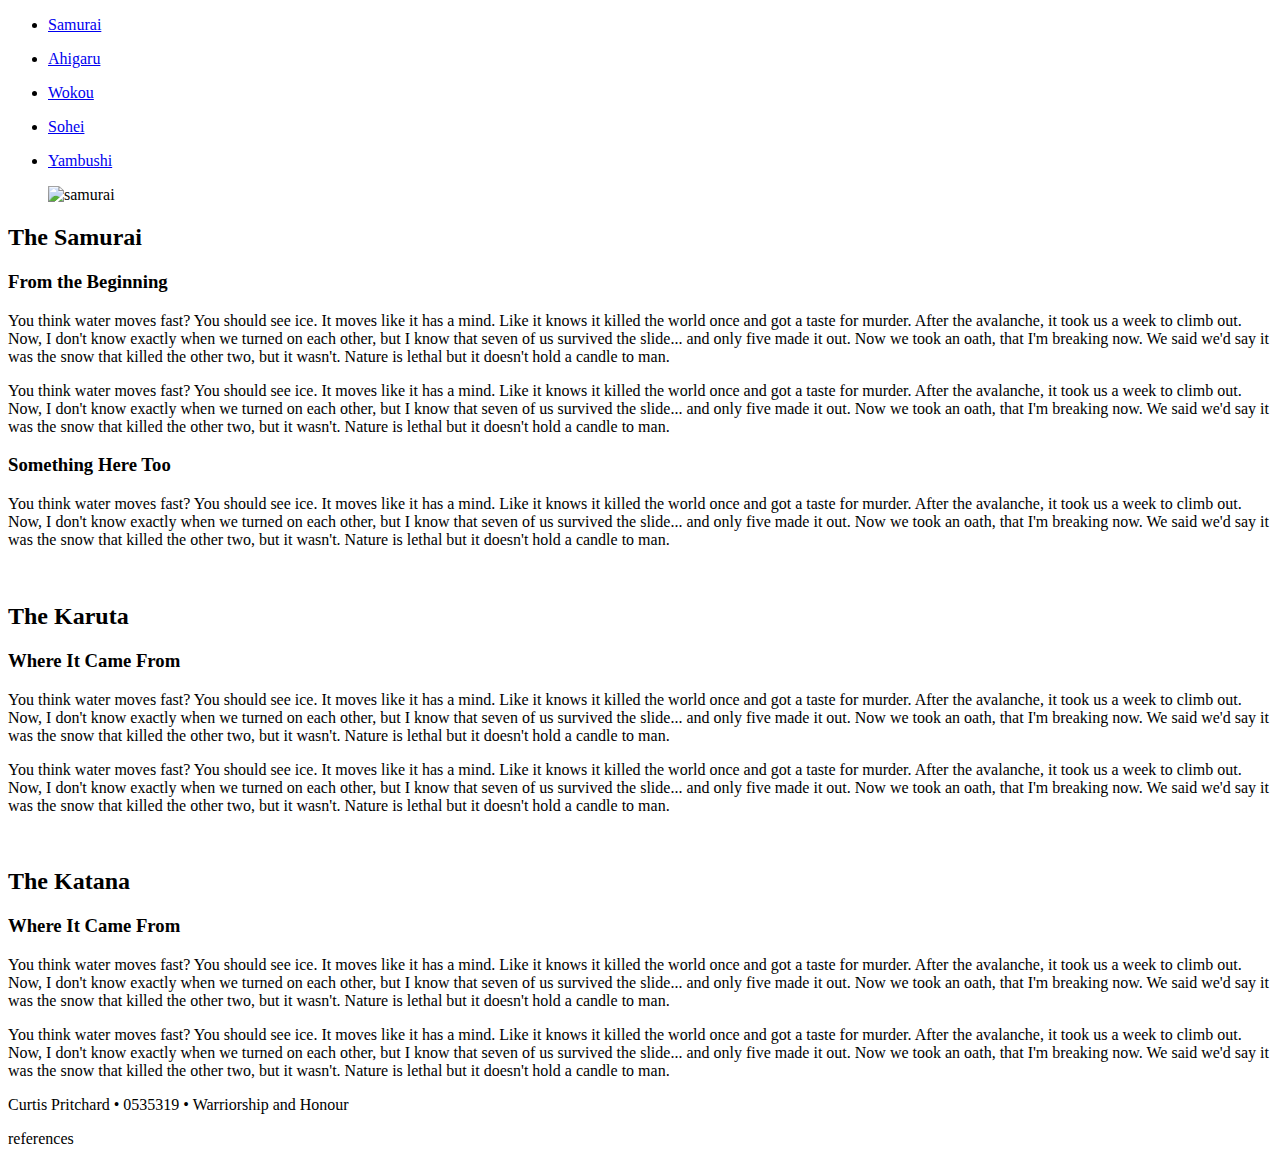
==== index.html @ 3a002437 "changed the name of the initial webpage" ====
<!DOCTYPE html>
<html lang="en">
<head>
    <meta charset="UTF-8">
    <meta name="viewport" content="width=device-width, initial-scale=1.0">
    <title>Document</title>
    <link rel="stylesheet" href="./stylesheet.css">
</head>
<body>
    <header>
        <nav>
            <ul>
                <li>
                    <a href="./samurai.html"><p>Samurai</p></a>
                </li>
                <li>
                    <a href="./ahigaru.html"><p>Ahigaru</p></a>
                </li>
                <li>
                    <a href="./wokou.html"><p>Wokou</p></a>
                </li>
                <li>
                    <a href="./sohei.html"><p>Sohei</p></a>
                </li>
                <li>
                    <a href="./yamabushi.html"><p>Yambushi</p></a>
                </li>
            </ul>
        </nav>
    </header>
    <article >
        <figure>
            <!-- https://www.pinterest.ca/pin/616008055262025249/ -->
            <img src="./@resources/samurai.png" alt="samurai">
        </figure>
        <section>
            <h2>The Samurai</h2>
            <div>
                <h3>From the Beginning</h3>
                <p>You think water moves fast? You should see ice. It moves like it has a mind. Like it knows it killed the world once and got a taste for murder. After the avalanche, it took us a week to climb out. Now, I don't know exactly when we turned on each other, but I know that seven of us survived the slide... and only five made it out. Now we took an oath, that I'm breaking now. We said we'd say it was the snow that killed the other two, but it wasn't. Nature is lethal but it doesn't hold a candle to man.</p>
                <p>You think water moves fast? You should see ice. It moves like it has a mind. Like it knows it killed the world once and got a taste for murder. After the avalanche, it took us a week to climb out. Now, I don't know exactly when we turned on each other, but I know that seven of us survived the slide... and only five made it out. Now we took an oath, that I'm breaking now. We said we'd say it was the snow that killed the other two, but it wasn't. Nature is lethal but it doesn't hold a candle to man.</p>
                <h3>Something Here Too</h3>
                <p>You think water moves fast? You should see ice. It moves like it has a mind. Like it knows it killed the world once and got a taste for murder. After the avalanche, it took us a week to climb out. Now, I don't know exactly when we turned on each other, but I know that seven of us survived the slide... and only five made it out. Now we took an oath, that I'm breaking now. We said we'd say it was the snow that killed the other two, but it wasn't. Nature is lethal but it doesn't hold a candle to man.</p>
            </div>
        </section>
    </article>
    
    <article >
        <figure class="taped">
            <!-- https://www.samuraimuseum.jp/shop/product/antique-mid-edo-period-tetsusabiji-samurai-armor-with-tokubetsu-kicho-shiryo-certificate/ -->
            <img src="https://www.samuraimuseum.jp/shop/wp-content/uploads/2020/05/IMG_4786-scaled.jpg" alt="">
        </figure>
        <section>
            <h2>The Karuta</h2>
            <div>
                <h3>Where It Came From</h3>
                <p>You think water moves fast? You should see ice. It moves like it has a mind. Like it knows it killed the world once and got a taste for murder. After the avalanche, it took us a week to climb out. Now, I don't know exactly when we turned on each other, but I know that seven of us survived the slide... and only five made it out. Now we took an oath, that I'm breaking now. We said we'd say it was the snow that killed the other two, but it wasn't. Nature is lethal but it doesn't hold a candle to man.</p>
                <p>You think water moves fast? You should see ice. It moves like it has a mind. Like it knows it killed the world once and got a taste for murder. After the avalanche, it took us a week to climb out. Now, I don't know exactly when we turned on each other, but I know that seven of us survived the slide... and only five made it out. Now we took an oath, that I'm breaking now. We said we'd say it was the snow that killed the other two, but it wasn't. Nature is lethal but it doesn't hold a candle to man.</p> 
            </div>
        </section>
    </article>
    
    <article >
        <figure class="taped">
            <!-- https://www.behance.net/gallery/68661113/Katana-on-stand -->
            <img src="https://mir-s3-cdn-cf.behance.net/project_modules/fs/afca2068661113.5b652a6c69037.jpg" alt="">
        </figure>
        <section>
            <h2>The Katana</h2>
            <div>
                <h3>Where It Came From</h3>
                <p>You think water moves fast? You should see ice. It moves like it has a mind. Like it knows it killed the world once and got a taste for murder. After the avalanche, it took us a week to climb out. Now, I don't know exactly when we turned on each other, but I know that seven of us survived the slide... and only five made it out. Now we took an oath, that I'm breaking now. We said we'd say it was the snow that killed the other two, but it wasn't. Nature is lethal but it doesn't hold a candle to man.</p>
                <p>You think water moves fast? You should see ice. It moves like it has a mind. Like it knows it killed the world once and got a taste for murder. After the avalanche, it took us a week to climb out. Now, I don't know exactly when we turned on each other, but I know that seven of us survived the slide... and only five made it out. Now we took an oath, that I'm breaking now. We said we'd say it was the snow that killed the other two, but it wasn't. Nature is lethal but it doesn't hold a candle to man.</p> 
            </div>
        </section>
    </article>
    <footer><p> Curtis Pritchard &bullet; 0535319 &bullet; Warriorship and Honour </p> <a>references</a></footer>
</body>
</html>
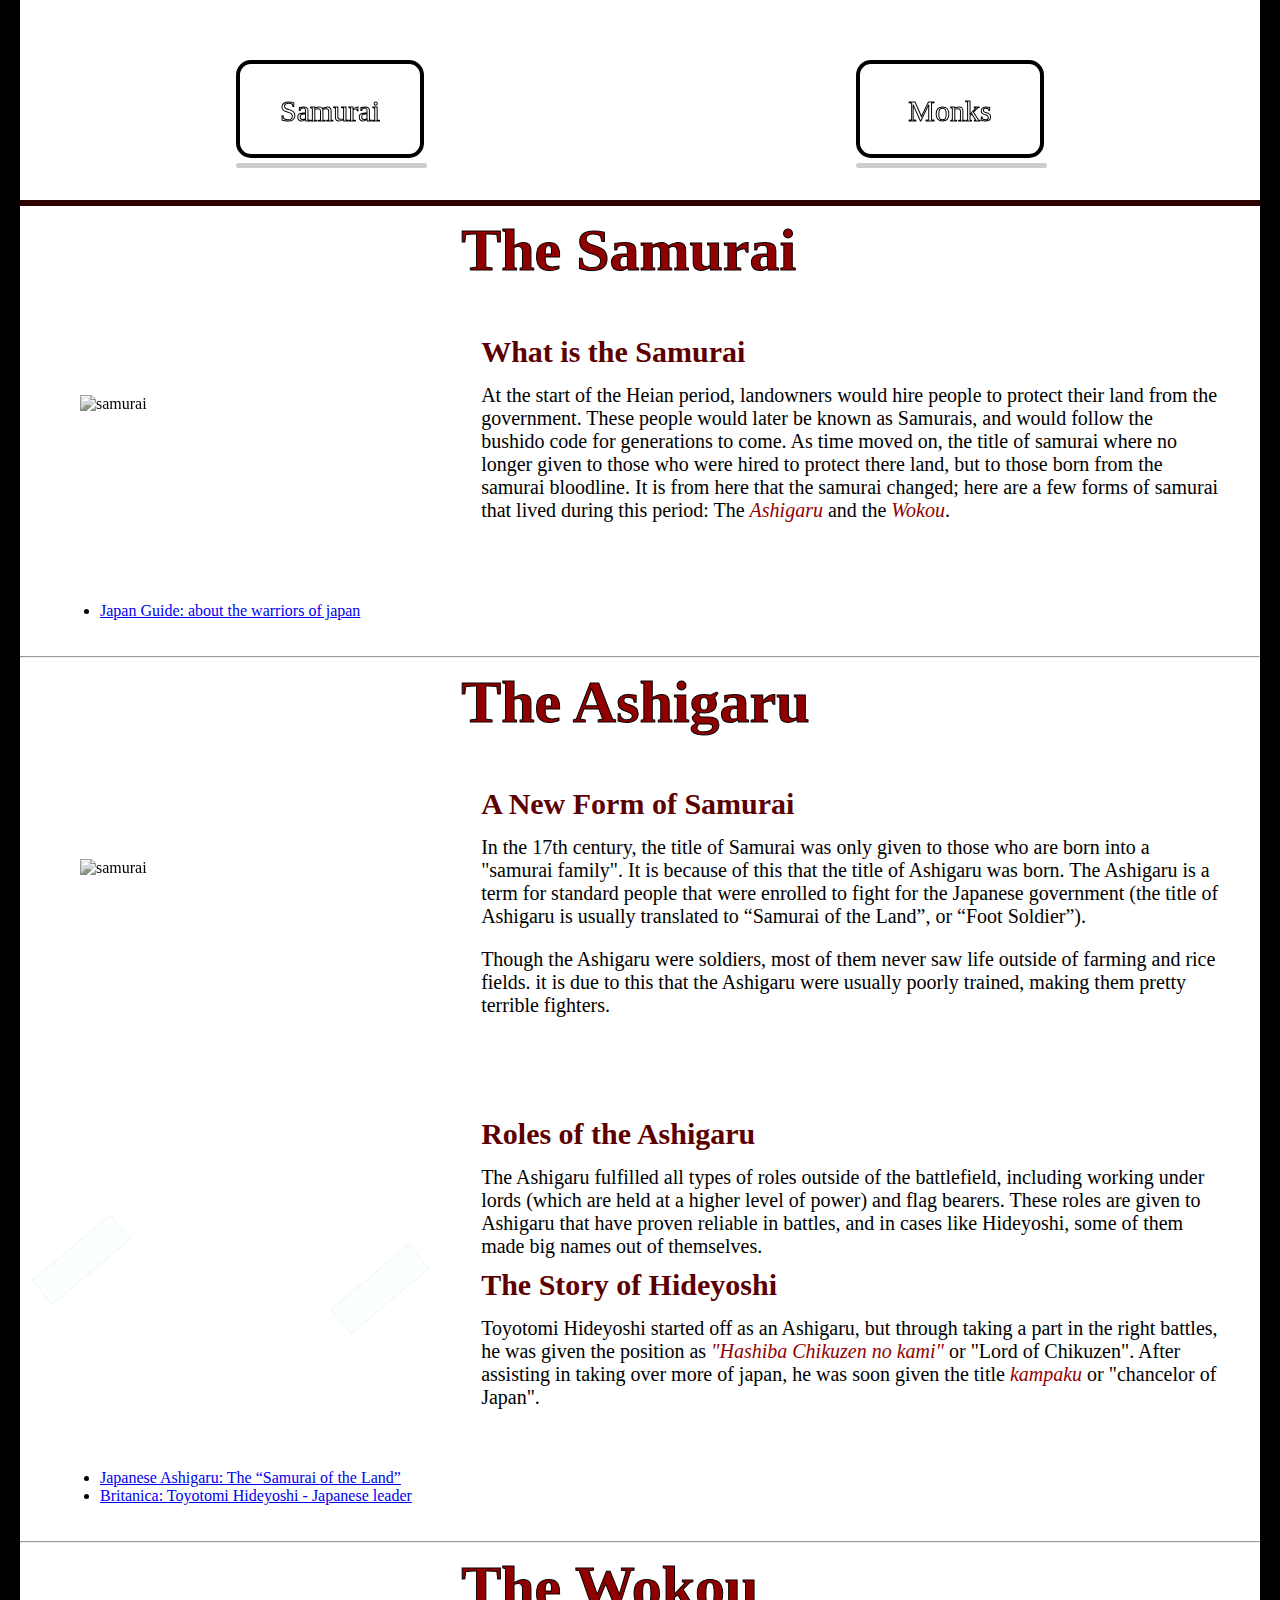
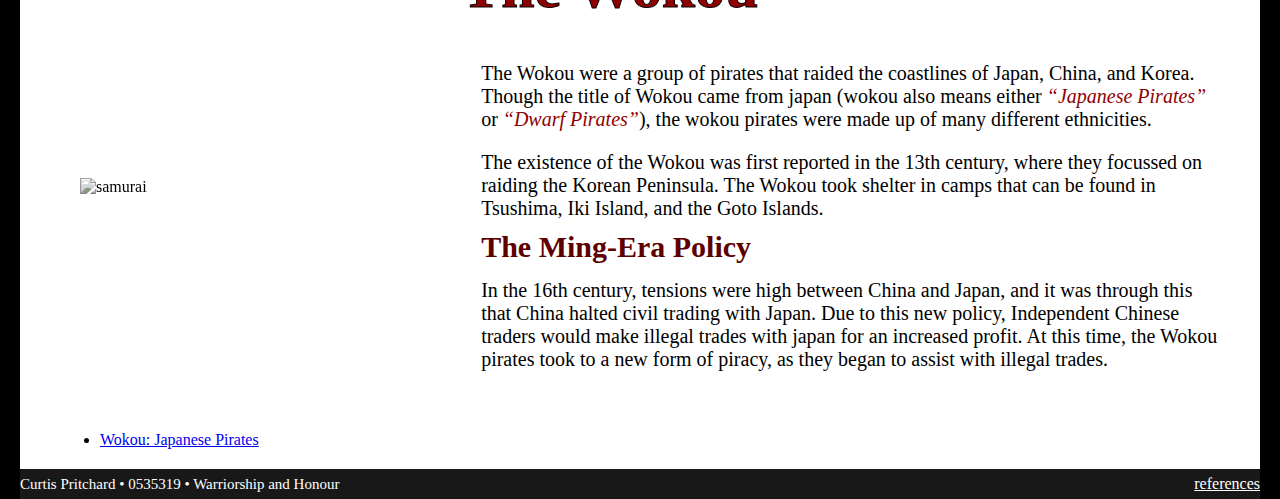
==== commit 352ee4b1: "added content to page" ====
--- a/index.html
+++ b/index.html
@@ -11,24 +11,24 @@
         <nav>
             <ul>
                 <li>
-                    <a href="./samurai.html"><p>Samurai</p></a>
+                    <a href="./index.html"><p>Samurai</p></a>
                 </li>
-                <li>
-                    <a href="./ahigaru.html"><p>Ahigaru</p></a>
+                <!-- <li>
+                    <a href="./ashigaru.html"><p>Ashigaru</p></a>
                 </li>
                 <li>
                     <a href="./wokou.html"><p>Wokou</p></a>
-                </li>
+                </li> -->
+                <!-- <li>
+                    <a href="./sohei.html"><p></p></a>
+                </li> -->
                 <li>
-                    <a href="./sohei.html"><p>Sohei</p></a>
-                </li>
-                <li>
-                    <a href="./yamabushi.html"><p>Yambushi</p></a>
+                    <a href="./sohei.html"><p>Monks</p></a>
                 </li>
             </ul>
         </nav>
     </header>
-    <article >
+    <article>
         <figure>
             <!-- https://www.pinterest.ca/pin/616008055262025249/ -->
             <img src="./@resources/samurai.png" alt="samurai">
@@ -36,44 +36,84 @@
         <section>
             <h2>The Samurai</h2>
             <div>
-                <h3>From the Beginning</h3>
-                <p>You think water moves fast? You should see ice. It moves like it has a mind. Like it knows it killed the world once and got a taste for murder. After the avalanche, it took us a week to climb out. Now, I don't know exactly when we turned on each other, but I know that seven of us survived the slide... and only five made it out. Now we took an oath, that I'm breaking now. We said we'd say it was the snow that killed the other two, but it wasn't. Nature is lethal but it doesn't hold a candle to man.</p>
-                <p>You think water moves fast? You should see ice. It moves like it has a mind. Like it knows it killed the world once and got a taste for murder. After the avalanche, it took us a week to climb out. Now, I don't know exactly when we turned on each other, but I know that seven of us survived the slide... and only five made it out. Now we took an oath, that I'm breaking now. We said we'd say it was the snow that killed the other two, but it wasn't. Nature is lethal but it doesn't hold a candle to man.</p>
-                <h3>Something Here Too</h3>
-                <p>You think water moves fast? You should see ice. It moves like it has a mind. Like it knows it killed the world once and got a taste for murder. After the avalanche, it took us a week to climb out. Now, I don't know exactly when we turned on each other, but I know that seven of us survived the slide... and only five made it out. Now we took an oath, that I'm breaking now. We said we'd say it was the snow that killed the other two, but it wasn't. Nature is lethal but it doesn't hold a candle to man.</p>
+                <h3>What is the Samurai</h3>
+                <p>At the start of the Heian period, landowners would hire people to protect their land from the government. These people would later be known as Samurais, and would follow the bushido code for generations to come. As time moved on, the title of samurai where no longer given to those who were hired to protect there land, but to those born from the samurai bloodline. It is from here that the samurai changed; here are a few forms of samurai that lived during this period: The <em>Ashigaru</em> and the <em>Wokou</em>.</p>
+                <p></p>
             </div>
         </section>
     </article>
-    
-    <article >
-        <figure class="taped">
-            <!-- https://www.samuraimuseum.jp/shop/product/antique-mid-edo-period-tetsusabiji-samurai-armor-with-tokubetsu-kicho-shiryo-certificate/ -->
-            <img src="https://www.samuraimuseum.jp/shop/wp-content/uploads/2020/05/IMG_4786-scaled.jpg" alt="">
+    <article>
+        <ul>
+            <li><a href="https://www.phoenix-pop.com/who-are-the-types-of-japanese-warriors/">Japan Guide: about the warriors of japan</a></li>
+        </ul>
+    </article>
+    <BR><BR>
+    <HR>
+
+    <article>
+        <figure>
+            <!-- https://www.pinterest.ca/pin/616008055262025249/ -->
+            <img src="./@resources/Strings_for_night_firing.png" alt="samurai">
         </figure>
         <section>
-            <h2>The Karuta</h2>
+            <h2>The Ashigaru</h2>
             <div>
-                <h3>Where It Came From</h3>
-                <p>You think water moves fast? You should see ice. It moves like it has a mind. Like it knows it killed the world once and got a taste for murder. After the avalanche, it took us a week to climb out. Now, I don't know exactly when we turned on each other, but I know that seven of us survived the slide... and only five made it out. Now we took an oath, that I'm breaking now. We said we'd say it was the snow that killed the other two, but it wasn't. Nature is lethal but it doesn't hold a candle to man.</p>
-                <p>You think water moves fast? You should see ice. It moves like it has a mind. Like it knows it killed the world once and got a taste for murder. After the avalanche, it took us a week to climb out. Now, I don't know exactly when we turned on each other, but I know that seven of us survived the slide... and only five made it out. Now we took an oath, that I'm breaking now. We said we'd say it was the snow that killed the other two, but it wasn't. Nature is lethal but it doesn't hold a candle to man.</p> 
+                <h3>A New Form of Samurai</h3>
+                <p>In the 17th century, the title of Samurai was only given to those who are born into a "samurai family". It is because of this that the title of Ashigaru was born. The Ashigaru is a term for standard people that were enrolled to fight for the Japanese government (the title of Ashigaru is usually translated to “Samurai of the Land”, or “Foot Soldier”).</p>
+                <p>Though the Ashigaru were soldiers, most of them never saw life outside of farming and rice fields. it is due to this that the Ashigaru were usually poorly trained, making them pretty terrible fighters.
+                </p>
+                
             </div>
         </section>
     </article>
-    
     <article >
         <figure class="taped">
-            <!-- https://www.behance.net/gallery/68661113/Katana-on-stand -->
-            <img src="https://mir-s3-cdn-cf.behance.net/project_modules/fs/afca2068661113.5b652a6c69037.jpg" alt="">
+            <!-- https://www.pinterest.ca/pin/546694842261962752/ -->
+            <img src="https://heihachi.eu/history/warmatrix/time3/time1/Toyotomi%20Hideyoshi.jpg" alt="">
         </figure>
         <section>
-            <h2>The Katana</h2>
             <div>
-                <h3>Where It Came From</h3>
-                <p>You think water moves fast? You should see ice. It moves like it has a mind. Like it knows it killed the world once and got a taste for murder. After the avalanche, it took us a week to climb out. Now, I don't know exactly when we turned on each other, but I know that seven of us survived the slide... and only five made it out. Now we took an oath, that I'm breaking now. We said we'd say it was the snow that killed the other two, but it wasn't. Nature is lethal but it doesn't hold a candle to man.</p>
-                <p>You think water moves fast? You should see ice. It moves like it has a mind. Like it knows it killed the world once and got a taste for murder. After the avalanche, it took us a week to climb out. Now, I don't know exactly when we turned on each other, but I know that seven of us survived the slide... and only five made it out. Now we took an oath, that I'm breaking now. We said we'd say it was the snow that killed the other two, but it wasn't. Nature is lethal but it doesn't hold a candle to man.</p> 
+                <h3>Roles of the Ashigaru</h3>
+                <p>The Ashigaru fulfilled all types of roles outside of the battlefield, including working under lords (which are held at a higher level of power) and flag bearers. These roles are given to Ashigaru that have proven reliable in battles, and in cases like Hideyoshi, some of them made big names out of themselves.</p>
+                <h3>The Story of Hideyoshi</h3>
+                <p>Toyotomi Hideyoshi started off as an Ashigaru, but through taking a part in the right battles, he was given the position as <em>"Hashiba Chikuzen no kami"</em> or "Lord of Chikuzen". After assisting in taking over more of japan, he was soon given the title <em>kampaku</em> or "chancelor of Japan". </p>
             </div>
         </section>
     </article>
-    <footer><p> Curtis Pritchard &bullet; 0535319 &bullet; Warriorship and Honour </p> <a>references</a></footer>
+    <article>
+        <ul>
+            <li><a href="https://warfarehistorynetwork.com/2018/11/13/japanese-ashigaru-the-samurai-of-the-land/">Japanese Ashigaru: The “Samurai of the Land”</a></li>
+            <li><a href="https://www.britannica.com/biography/Toyotomi-Hideyoshi">Britanica: Toyotomi Hideyoshi - Japanese leader</a></li>
+        </ul>
+    </article>
+    <BR><BR>
+    <HR>
+
+    <article>
+        <figure>
+            <!-- https://www.pinterest.ca/pin/518265869608553870/ -->
+            <img src="https://imgsrc.baidu.com/baike/pic/item/1e30e924b899a901776ab95816950a7b0208f505.jpg" alt="samurai">
+        </figure>
+        <section>
+            <h2>The Wokou</h2>
+            <div>
+                <p>The Wokou were a group of pirates that raided the coastlines of Japan, China, and Korea. Though the title of Wokou came from japan (wokou also means either <em>“Japanese Pirates”</em> or  <em>“Dwarf Pirates”</em>), the wokou pirates were made up of many different ethnicities.</p>
+                <p>The existence of the Wokou was first reported in the 13th century, where they focussed on raiding the Korean Peninsula. The Wokou took shelter in camps that can be found in Tsushima, Iki Island, and the Goto Islands.</p>
+                <h3>The Ming-Era Policy</h3>
+                <p>In the 16th century, tensions were high between China and Japan, and it was through this that China halted civil trading with Japan. Due to this new policy, Independent Chinese traders would make illegal trades with japan for an increased profit. At this time, the Wokou pirates took to a new form of piracy, as they began to assist with illegal trades.</p>
+            </div>
+        </section>
+    </article>
+
+    
+    <article>
+        <ul>
+            <li><a href="http://factsanddetails.com/japan/cat16/sub107/entry-5320.html">Wokou: Japanese Pirates</a></li>
+            
+         
+        </ul>
+    </article>
+    
+    <footer><p> Curtis Pritchard &bullet; 0535319 &bullet; Warriorship and Honour </p> <a href="./references.html">references</a></footer>
 </body>
 </html>--- a/stylesheet.css
+++ b/stylesheet.css
@@ -0,0 +1,288 @@
+@import url("https://fonts.googleapis.com/css2?family=Merienda+One&display=swap");
+* {
+  margin: 0;
+  padding: 0;
+  font-family: "Merienda One", cursive;
+}
+
+html {
+    /* https://www.sketchuptextureclub.com/textures/materials/paper/white-crumpled-paper-texture-seamless-10827 */
+  background-image: url(./@resources/background.jpg);
+}
+
+body {
+  background-color: rgba(255, 255, 255, 0.767);
+  border-width: 0 20px;
+  border-color: black;
+  box-sizing: content-box;
+  border-style: solid;
+}
+
+header {
+  width: 100%;
+  height: 100px;
+  padding: 60px 0 40px 0;
+  border-bottom: 6px solid  rgb(46, 0, 0);
+}
+
+header nav ul {
+  display: flex;
+  list-style: none;
+  justify-content: space-around;
+}
+
+header nav ul li {
+  width: calc((100% / 5) - 60px);
+  
+}
+
+header nav ul li a {
+  display: block;
+  position: relative;
+  text-align: center;
+  color: white;
+  border: 4px solid black;
+  border-radius: 15px;
+  background-size: contain;
+  height: 90px;
+  -webkit-text-stroke: 1px black;
+  text-decoration: none;
+
+  filter: grayscale(100%);
+
+
+}
+
+header nav ul li:nth-child(1) a {
+  background-image: url(https://i.ytimg.com/vi/mMkUBJcNmME/maxresdefault.jpg);
+
+}
+
+header nav ul li:nth-child(2) a {
+  background-image: url(https://i.redd.it/aljstzlzhvm31.jpg);
+
+}
+
+header nav ul li:nth-child(3) a {
+  background-image: url(https://64.media.tumblr.com/970cf62d84a5379a2a6fdbd5c1fefd8c/bdfd5ca5ff756ce9-a9/s1280x1920/551702e50947d91821e3deba1a536670ba3d6ec2.jpg);
+
+}
+
+header nav ul li a p {  
+    position: absolute;
+    top: 30px;
+    width: 100%;
+    font-size: 30px;
+    
+    
+    
+}
+
+header nav ul li:hover a {
+    position: relative;
+    transform: translate(0, -10px);
+    transform-origin: center;
+    transition-delay: 0;
+    transition-duration: 500ms;
+}
+
+header nav ul li::after {
+  content: " ";
+  position: absolute;
+  display: block;
+  width: calc((100% / 5) - 65px);
+  height: 5px;
+  margin-top: 5px;
+  background-color: rgb(204, 204, 204);
+  border-radius: 15px;
+}
+
+article {
+    display: flex; 
+    
+}
+
+/* article:nth-of-type(n+2) {
+  border-width: 5px 0 0 0;
+  border-color: #550000a1;
+  border-style: ridge;
+  padding: 60px 0;
+} */
+
+article figure {
+
+    position: relative;
+    box-sizing: border-box;
+    /* background-color: red; */
+    width: 150%;
+    margin: auto 40px;
+    padding: 20px;
+}
+
+.taped::before {
+    content: " ";
+    position: absolute;
+    top: -5px;
+    left: -5px;
+    width: 100px;
+    height: 30px;
+    background-color: rgba(244, 254, 255, 0.274);
+    transform: translate(-25px, 5px) rotate(-40deg);
+    border: 1px solid rgba(23, 53, 99, 0.055);
+    z-index: 2;
+}
+
+.taped::after {
+    content: " ";
+    position: absolute;
+    bottom: -5px;
+    right: -5px;
+    width: 100px;
+    height: 30px;
+    background-color: rgba(244, 254, 255, 0.274);
+    transform: translate(25px, -2px) rotate(-40deg);
+    border: 1px solid rgba(23, 53, 99, 0.055);
+  }
+
+article figure img {
+  width: 100%;
+  background-position: left;
+  filter: grayscale(80%);
+  background-size: contain;
+  
+}
+
+
+article#info section {
+  padding-top: 60px;
+  
+}
+
+h2 {
+  margin: 10px 20px;
+  font-size: 60px;
+  display: inline-block;
+  color: rgb(145, 0, 0);
+  -webkit-text-stroke: 1px black;
+}
+
+h2 ~ p {
+  font-size: 35px;
+  color: #00000099;
+  text-indent: 90px;
+  margin: -10px 0 0 0;
+  display: inline-block;
+}
+
+p {
+  font-size: 20px;
+}
+
+em {
+  color: rgb(145, 0, 0);
+
+}
+
+section p::first-line {
+  text-indent: 35px;
+}
+
+article section div p + p::first-line {
+  text-indent: 0;
+}
+
+h3 {
+  font-size: 30px;
+  color: rgb(92, 0, 0);
+}
+section li {
+  font-size: 20px;
+}
+
+article ul {
+  padding-left: 80px;
+}
+
+article section > div {
+  /* background-color: white; */
+  margin: 20px;
+  padding: 10px 20px 40px 20px;
+  /* border: rgb(53, 53, 53) outset 8px; */
+}
+article section p {
+    background-color: rgb(255,255,255,0.2);
+}
+
+article section div h3 {
+    padding-top: 10px;
+    text-indent: 0px;
+    padding-bottom: 15px;
+}
+
+article section div p + p {
+    padding-top: 20px;
+
+}
+
+article.dark {
+    background-color: rgba(59, 59, 59);
+    color: white;
+    border-width: 5px 0;
+    border-color: black;
+    border-style: groove;
+}
+
+article figure {
+    height: 50%;
+    width: 40%;
+    margin: auto 40px;
+
+}
+
+article section {
+    width: 100%;
+    
+}
+article.dark section div{
+    color: black;
+    background-color: white;
+
+
+}
+
+footer {
+    position: relative;
+    margin-top: 20px;
+    width: 100%;
+    height: 30px;
+    background-color: rgb(24, 24, 24);
+    display: flex;
+}
+
+footer p {
+  font-size: 15px;
+
+}
+
+footer p:nth-of-type(1) {
+    margin: auto 0;
+    color: white;
+    /* background-color: indianred; */
+    width: 100%;
+    display: inline-block;
+    width: 80%;
+    box-sizing: border-box;
+
+}
+footer a {
+    margin: auto 0;
+    padding: 5px;
+    text-align: right;
+    /* background-color: green; */
+    width: 20%;
+    display: inline-block;
+    padding: 0;
+    box-sizing: border-box;
+    color: white;
+}
+
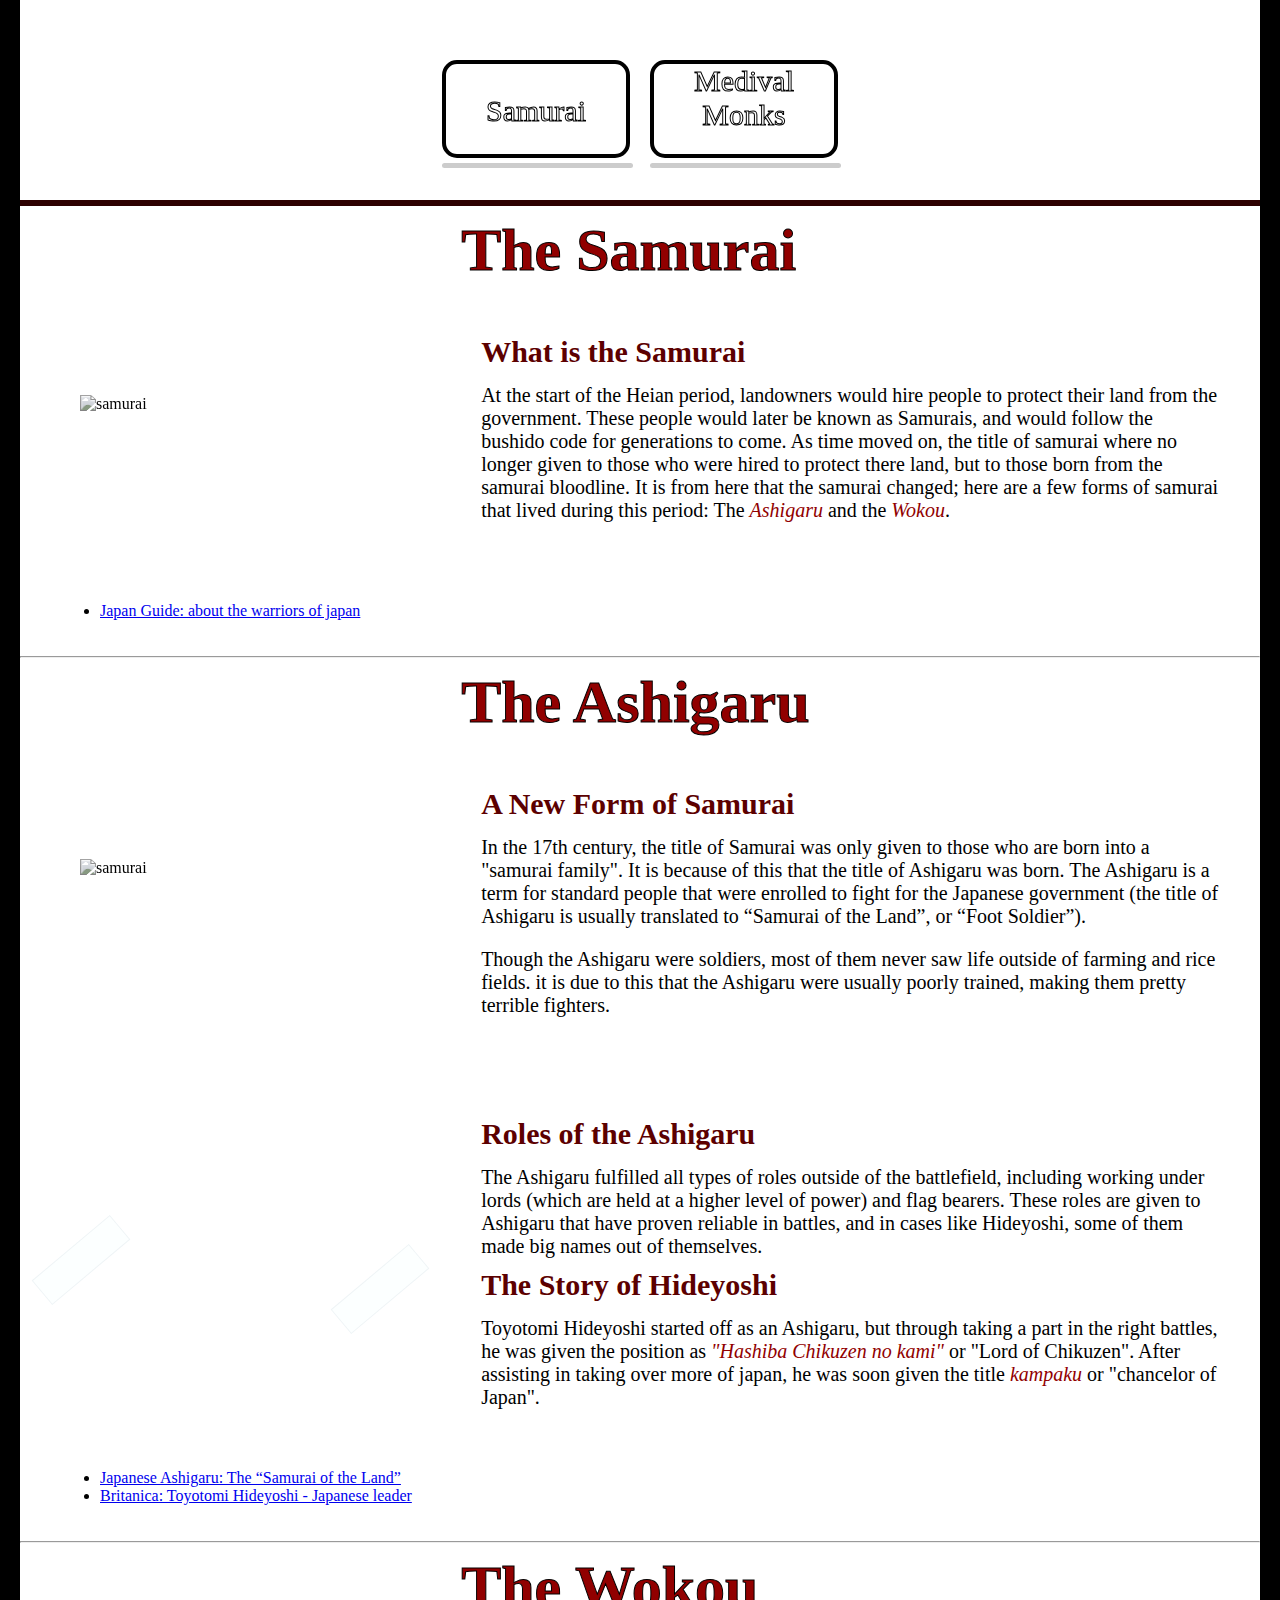
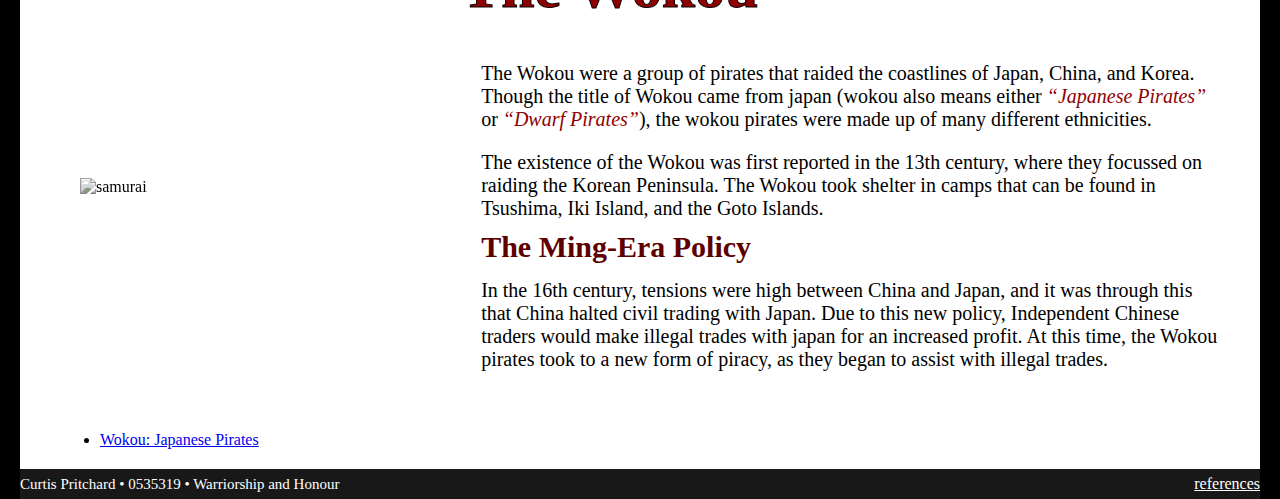
==== commit 78e7194b: "added final additions" ====
--- a/index.html
+++ b/index.html
@@ -23,7 +23,7 @@
                     <a href="./sohei.html"><p></p></a>
                 </li> -->
                 <li>
-                    <a href="./sohei.html"><p>Monks</p></a>
+                    <a href="./sohei.html"><p>Medival Monks</p></a>
                 </li>
             </ul>
         </nav>
--- a/stylesheet.css
+++ b/stylesheet.css
@@ -28,11 +28,13 @@
 header nav ul {
   display: flex;
   list-style: none;
-  justify-content: space-around;
+  justify-content: center;
+
 }
 
 header nav ul li {
   width: calc((100% / 5) - 60px);
+  padding: 0 10px;
   
 }
 
@@ -70,12 +72,16 @@
 
 header nav ul li a p {  
     position: absolute;
-    top: 30px;
     width: 100%;
     font-size: 30px;
     
     
     
+}
+
+header nav ul li:nth-child(1) a p{
+  top: 30px;
+
 }
 
 header nav ul li:hover a {
